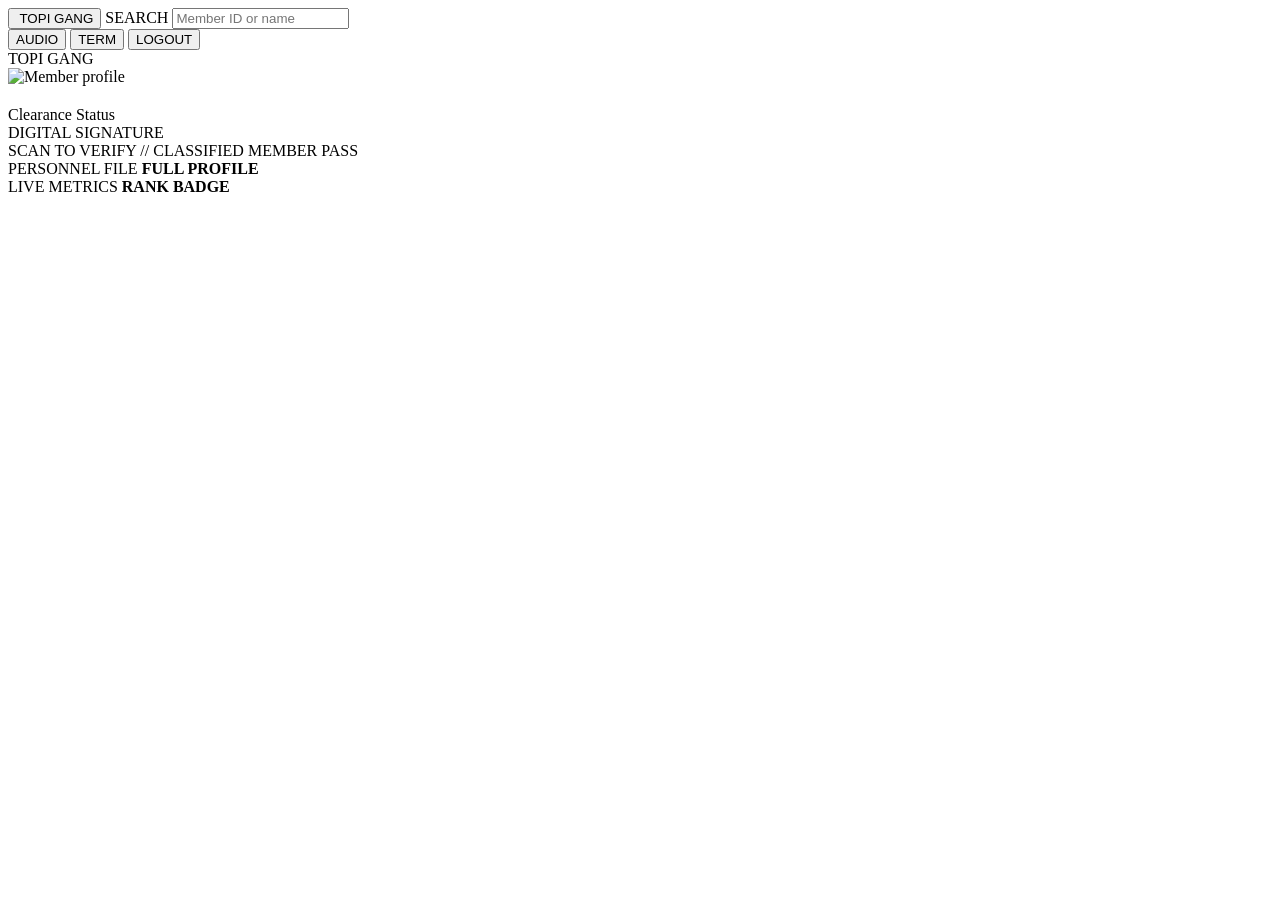
==== dashboard.html @ 7d9a7c2a "Add files via upload" ====
<!doctype html>
<html lang="en">
  <head>
    <meta charset="utf-8">
    <meta name="viewport" content="width=device-width, initial-scale=1">
    <title>Topi Gang Personnel Database</title>
    <link rel="preconnect" href="https://fonts.googleapis.com">
    <link rel="preconnect" href="https://fonts.gstatic.com" crossorigin>
    <link href="https://fonts.googleapis.com/css2?family=JetBrains+Mono:wght@400;600;700&family=Orbitron:wght@500;700;900&family=Rajdhani:wght@400;500;700&display=swap" rel="stylesheet">
    <link rel="stylesheet" href="assets/css/style.css?v=9">
    <link rel="stylesheet" href="assets/css/animations.css?v=9">
    <link rel="stylesheet" href="assets/css/responsive.css?v=9">
  </head>
  <body class="dashboard-body">
    <div class="noise-layer" aria-hidden="true"></div>
    <div class="scanline-layer" aria-hidden="true"></div>
    <div class="dash-grid-bg" aria-hidden="true"></div>

    <header class="top-nav">
      <button id="logoButton" class="brand-button" type="button" aria-label="Topi Gang">
        <img src="assets/images/logo/topi-gang-logo.png" alt="">
        <span>TOPI GANG</span>
      </button>
      <label class="search-wrap" for="memberSearch">
        <span>SEARCH</span>
        <input id="memberSearch" type="search" placeholder="Member ID or name">
      </label>
      <div class="nav-actions">
        <button id="soundToggle" class="icon-btn" type="button" aria-pressed="false" aria-label="Toggle sound">AUDIO</button>
        <button id="terminalButton" class="icon-btn" type="button" aria-label="Open terminal">TERM</button>
        <button id="logoutButton" class="danger-btn" type="button">LOGOUT</button>
      </div>
    </header>

    <main class="dashboard-shell">
      <aside class="panel identity-panel hud-frame" id="identityPanel">
        <div class="card-mark">TOPI GANG</div>
        <img id="memberPhoto" class="member-photo" src="" alt="Member profile">
        <div class="member-title-stroke" id="memberNameStroke"></div>
        <div class="identity-meta">
          <span id="memberIdBadge"></span>
          <h1 id="memberCodeName"></h1>
          <p id="memberRank"></p>
        </div>
        <div class="status-strip">
          <span>Clearance <strong id="memberClearance"></strong></span>
          <span>Status <strong id="memberStatus"></strong></span>
        </div>
        <div id="qrCode" class="qr-code" aria-label="Member QR code"></div>
        <div class="signature">
          <span>DIGITAL SIGNATURE</span>
          <strong id="digitalSignature"></strong>
        </div>
        <div class="card-footer-line">SCAN TO VERIFY // CLASSIFIED MEMBER PASS</div>
      </aside>

      <section class="panel file-panel hud-frame">
        <div class="panel-heading">
          <span>PERSONNEL FILE</span>
          <strong id="fileVisibility">FULL PROFILE</strong>
        </div>
        <div id="profileGrid" class="profile-grid"></div>
        <div id="searchResults" class="search-results" hidden></div>
      </section>

      <aside class="panel stats-panel hud-frame">
        <div class="panel-heading">
          <span>LIVE METRICS</span>
          <strong id="rankBadge">RANK BADGE</strong>
        </div>
        <div id="statsGrid" class="stats-grid"></div>
        <div class="radar-widget" aria-label="Radar sweep">
          <span></span>
        </div>
        <div id="hiddenPanel" class="hidden-panel" hidden>
          <strong>HIDDEN PANEL</strong>
          <p>Developer channel unlocked. Classified mission archives visible in terminal.</p>
        </div>
      </aside>
    </main>

    <div id="terminalOverlay" class="terminal-overlay" hidden>
      <section class="terminal-window hud-frame" aria-label="Topi Gang terminal">
        <div class="terminal-header">
          <span>TOPI GANG TERMINAL</span>
          <button id="closeTerminal" class="icon-btn" type="button">CLOSE</button>
        </div>
        <div id="terminalOutput" class="terminal-output"></div>
        <form id="terminalForm" class="terminal-form">
          <label for="terminalInput">&gt;</label>
          <input id="terminalInput" autocomplete="off" spellcheck="false">
        </form>
      </section>
    </div>

    <script src="assets/js/member-data.js?v=8"></script>
    <script src="assets/js/effects.js?v=8"></script>
    <script src="assets/js/dashboard.js?v=8"></script>
    <script src="assets/js/search.js?v=8"></script>
    <script src="assets/js/terminal.js?v=8"></script>
  </body>
</html>
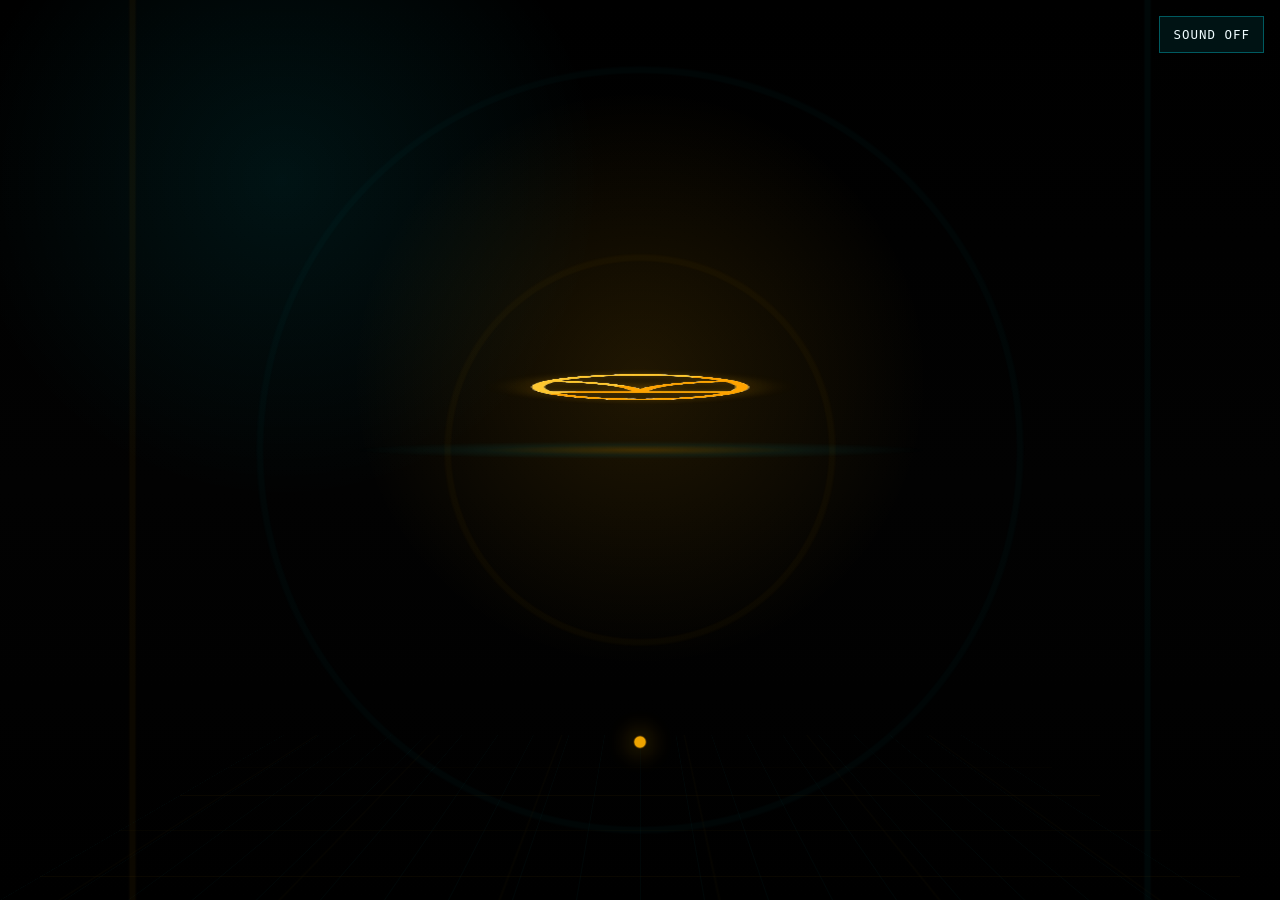
==== commit 1b41f62d: "Update CSS file versions in dashboard.html" ====
--- a/dashboard.html
+++ b/dashboard.html
@@ -7,9 +7,9 @@
     <link rel="preconnect" href="https://fonts.googleapis.com">
     <link rel="preconnect" href="https://fonts.gstatic.com" crossorigin>
     <link href="https://fonts.googleapis.com/css2?family=JetBrains+Mono:wght@400;600;700&family=Orbitron:wght@500;700;900&family=Rajdhani:wght@400;500;700&display=swap" rel="stylesheet">
-    <link rel="stylesheet" href="assets/css/style.css?v=9">
-    <link rel="stylesheet" href="assets/css/animations.css?v=9">
-    <link rel="stylesheet" href="assets/css/responsive.css?v=9">
+    <link rel="stylesheet" href="assets/css/style.css?v=10">
+    <link rel="stylesheet" href="assets/css/animations.css?v=10">
+    <link rel="stylesheet" href="assets/css/responsive.css?v=10">
   </head>
   <body class="dashboard-body">
     <div class="noise-layer" aria-hidden="true"></div>
--- a/assets/css/style.css
+++ b/assets/css/style.css
@@ -0,0 +1,1218 @@
+:root {
+  --bg: #050505;
+  --panel: rgba(2, 18, 18, 0.78);
+  --panel-strong: rgba(5, 32, 32, 0.92);
+  --cyan: #00f0ff;
+  --cyan-soft: rgba(0, 240, 255, 0.16);
+  --green: #1dff8a;
+  --green-soft: rgba(29, 255, 138, 0.16);
+  --red: #ff3152;
+  --red-soft: rgba(255, 49, 82, 0.2);
+  --white: #eefcff;
+  --muted: #83a8ac;
+  --line: rgba(0, 240, 255, 0.32);
+  --mono: "JetBrains Mono", Consolas, monospace;
+  --display: "Orbitron", Impact, sans-serif;
+  --body: "Rajdhani", Arial, sans-serif;
+  --member-accent: #00f0ff;
+  --member-accent-2: #061616;
+  --member-glow: rgba(0, 240, 255, 0.36);
+}
+
+* {
+  box-sizing: border-box;
+}
+
+html {
+  min-height: 100%;
+  background: var(--bg);
+}
+
+body {
+  min-height: 100vh;
+  margin: 0;
+  color: var(--white);
+  background:
+    radial-gradient(circle at 20% 12%, rgba(0, 240, 255, 0.13), transparent 34rem),
+    radial-gradient(circle at 80% 0%, rgba(29, 255, 138, 0.08), transparent 28rem),
+    #050505;
+  font-family: var(--body);
+  letter-spacing: 0;
+  overflow-x: hidden;
+}
+
+button,
+input,
+a {
+  font: inherit;
+}
+
+button,
+a {
+  color: inherit;
+}
+
+button {
+  cursor: pointer;
+}
+
+img {
+  display: block;
+  max-width: 100%;
+}
+
+.noise-layer,
+.scanline-layer,
+.dash-grid-bg {
+  position: fixed;
+  inset: 0;
+  pointer-events: none;
+  z-index: 2;
+}
+
+.noise-layer {
+  opacity: 0.12;
+  background-image:
+    repeating-radial-gradient(circle at 20% 30%, rgba(255,255,255,0.24) 0 1px, transparent 1px 3px),
+    repeating-linear-gradient(90deg, rgba(0,240,255,0.04) 0 1px, transparent 1px 8px);
+  mix-blend-mode: screen;
+}
+
+.scanline-layer {
+  opacity: 0.18;
+  background: repeating-linear-gradient(180deg, transparent 0 3px, rgba(0, 240, 255, 0.18) 4px, transparent 5px);
+}
+
+.dash-grid-bg {
+  z-index: 0;
+  opacity: 0.18;
+  background:
+    linear-gradient(rgba(0, 240, 255, 0.14) 1px, transparent 1px),
+    linear-gradient(90deg, rgba(0, 240, 255, 0.14) 1px, transparent 1px);
+  background-size: 56px 56px;
+  transform-origin: center;
+}
+
+.auth-shell,
+.dashboard-shell,
+.top-nav,
+.terminal-standalone {
+  position: relative;
+  z-index: 3;
+}
+
+.screen {
+  position: fixed;
+  inset: 0;
+  display: grid;
+  place-items: center;
+  padding: 24px;
+  opacity: 0;
+  visibility: hidden;
+  transform: scale(1.01);
+  transition: opacity 420ms ease, transform 420ms ease, visibility 420ms ease;
+}
+
+.screen.is-active {
+  opacity: 1;
+  visibility: visible;
+  transform: scale(1);
+}
+
+.hud-frame {
+  position: relative;
+  border: 1px solid var(--line);
+  background:
+    linear-gradient(135deg, rgba(0, 240, 255, 0.08), transparent 35%),
+    linear-gradient(315deg, rgba(29, 255, 138, 0.05), transparent 30%),
+    var(--panel);
+  box-shadow: 0 0 28px rgba(0, 240, 255, 0.15), inset 0 0 28px rgba(0, 240, 255, 0.05);
+  clip-path: polygon(0 14px, 14px 0, calc(100% - 14px) 0, 100% 14px, 100% calc(100% - 14px), calc(100% - 14px) 100%, 14px 100%, 0 calc(100% - 14px));
+}
+
+.hud-frame::before,
+.hud-frame::after {
+  content: "";
+  position: absolute;
+  width: 52px;
+  height: 52px;
+  pointer-events: none;
+}
+
+.hud-frame::before {
+  top: 10px;
+  left: 10px;
+  border-top: 2px solid var(--cyan);
+  border-left: 2px solid var(--cyan);
+}
+
+.hud-frame::after {
+  right: 10px;
+  bottom: 10px;
+  border-right: 2px solid var(--green);
+  border-bottom: 2px solid var(--green);
+}
+
+.sound-toggle,
+.icon-btn,
+.danger-btn,
+.primary-btn {
+  border: 1px solid var(--line);
+  background: rgba(0, 240, 255, 0.08);
+  color: var(--white);
+  font-family: var(--mono);
+  font-size: 0.78rem;
+  letter-spacing: 0.08em;
+  text-decoration: none;
+  transition: transform 180ms ease, border-color 180ms ease, background 180ms ease, box-shadow 180ms ease;
+}
+
+.sound-toggle {
+  position: fixed;
+  top: 16px;
+  right: 16px;
+  z-index: 9;
+  padding: 10px 13px;
+}
+
+.primary-btn {
+  width: 100%;
+  padding: 14px 18px;
+  background: linear-gradient(90deg, rgba(0, 240, 255, 0.16), rgba(29, 255, 138, 0.18));
+  color: var(--white);
+  font-weight: 700;
+}
+
+.danger-btn {
+  padding: 10px 14px;
+  border-color: rgba(255, 49, 82, 0.55);
+  background: var(--red-soft);
+}
+
+.icon-btn {
+  min-height: 38px;
+  padding: 9px 12px;
+}
+
+.primary-btn:hover,
+.icon-btn:hover,
+.danger-btn:hover,
+.sound-toggle:hover {
+  transform: translateY(-1px);
+  border-color: var(--green);
+  box-shadow: 0 0 18px rgba(29, 255, 138, 0.18);
+}
+
+.power-screen {
+  overflow: hidden;
+  background:
+    radial-gradient(circle at 50% 42%, rgba(255, 174, 0, 0.12), transparent 18rem),
+    radial-gradient(circle at 22% 20%, rgba(0, 240, 255, 0.08), transparent 20rem),
+    linear-gradient(180deg, #000 0%, #020202 54%, #000 100%);
+}
+
+.power-screen::before,
+.power-screen::after {
+  content: "";
+  position: absolute;
+  inset: 0;
+  pointer-events: none;
+}
+
+.power-screen::before {
+  opacity: 0.22;
+  background:
+    linear-gradient(rgba(255, 176, 0, 0.18) 1px, transparent 1px),
+    linear-gradient(90deg, rgba(0, 240, 255, 0.12) 1px, transparent 1px),
+    repeating-linear-gradient(90deg, transparent 0 58px, rgba(255, 176, 0, 0.09) 59px 60px, transparent 61px 180px);
+  background-size: 64px 64px, 64px 64px, 220px 220px;
+  transform: perspective(700px) rotateX(62deg) translateY(30%);
+  transform-origin: bottom;
+}
+
+.power-screen::after {
+  opacity: 0.34;
+  background:
+    linear-gradient(90deg, transparent 0 10%, rgba(255, 176, 0, 0.14) 10.2% 10.5%, transparent 10.7% 89.3%, rgba(0, 240, 255, 0.1) 89.5% 89.8%, transparent 90%),
+    radial-gradient(circle, transparent 0 24%, rgba(255, 176, 0, 0.1) 24.3% 24.8%, transparent 25.2% 48%, rgba(0, 240, 255, 0.08) 48.3% 48.8%, transparent 49.2%);
+}
+
+.power-led {
+  position: absolute;
+  left: 50%;
+  bottom: 17%;
+  z-index: 3;
+  width: 10px;
+  height: 10px;
+  transform: translateX(-50%);
+  border-radius: 50%;
+  background: #ffb000;
+  box-shadow: 0 0 22px #ffb000;
+}
+
+.monitor-glow {
+  position: absolute;
+  inset: 20%;
+  border-radius: 50%;
+  z-index: 1;
+  background: radial-gradient(circle, rgba(255, 176, 0, 0.18), rgba(0, 240, 255, 0.06) 34%, transparent 62%);
+  opacity: 0;
+}
+
+.power-logo {
+  position: absolute;
+  left: 50%;
+  top: 43%;
+  z-index: 2;
+  width: min(230px, 48vw);
+  opacity: 0;
+  transform: translate(-50%, -50%);
+  filter: drop-shadow(0 0 22px rgba(255, 176, 0, 0.38));
+}
+
+.boot-card,
+.login-panel,
+.bio-panel,
+.access-copy,
+.denied-copy {
+  width: min(680px, 100%);
+  padding: 34px;
+}
+
+.boot-logo,
+.login-logo {
+  width: 112px;
+  margin: 0 auto 18px;
+  border-radius: 50%;
+  filter: drop-shadow(0 0 18px rgba(255, 176, 0, 0.38));
+}
+
+.terminal-title,
+.classification,
+.bio-title,
+.panel-heading,
+.signature span {
+  color: var(--green);
+  font-family: var(--mono);
+  font-size: 0.82rem;
+  letter-spacing: 0.12em;
+  text-transform: uppercase;
+}
+
+.boot-lines {
+  min-height: 280px;
+  margin-top: 20px;
+  font-family: var(--mono);
+  color: #bff;
+}
+
+.boot-line {
+  margin: 9px 0;
+  text-shadow: 0 0 10px rgba(0, 240, 255, 0.35);
+}
+
+.login-panel {
+  max-width: 450px;
+  z-index: 1;
+  backdrop-filter: blur(16px);
+}
+
+.login-panel h1 {
+  margin: 0 0 26px;
+  font-family: var(--display);
+  font-size: clamp(1.6rem, 6vw, 2.6rem);
+  letter-spacing: 0.04em;
+  text-align: center;
+}
+
+.classification,
+.login-hint {
+  text-align: center;
+}
+
+.login-panel label {
+  display: block;
+  margin: 16px 0 7px;
+  color: var(--muted);
+  font-family: var(--mono);
+  font-size: 0.78rem;
+  text-transform: uppercase;
+}
+
+.login-panel input,
+.search-wrap input,
+.terminal-form input {
+  width: 100%;
+  border: 1px solid rgba(0, 240, 255, 0.36);
+  outline: none;
+  background: rgba(0, 0, 0, 0.48);
+  color: var(--white);
+  font-family: var(--mono);
+}
+
+.login-panel input {
+  height: 48px;
+  padding: 0 14px;
+  margin-bottom: 4px;
+}
+
+.login-panel input:focus,
+.search-wrap input:focus,
+.terminal-form input:focus {
+  border-color: var(--green);
+  box-shadow: 0 0 0 2px rgba(29, 255, 138, 0.12);
+}
+
+.login-hint {
+  margin: 14px 0 0;
+  color: var(--muted);
+}
+
+.bio-panel {
+  max-width: 560px;
+  text-align: center;
+}
+
+.fingerprint {
+  position: relative;
+  width: min(290px, 70vw);
+  aspect-ratio: 1;
+  margin: 28px auto;
+  display: grid;
+  place-items: center;
+  border: 1px solid var(--line);
+  border-radius: 8px;
+  background:
+    linear-gradient(135deg, rgba(0, 240, 255, 0.09), transparent 40%),
+    radial-gradient(circle, rgba(29, 255, 138, 0.1), transparent 70%);
+  overflow: hidden;
+}
+
+.fingerprint img {
+  width: 74%;
+  height: 86%;
+  object-fit: contain;
+  filter:
+    invert(82%)
+    sepia(95%)
+    saturate(1700%)
+    hue-rotate(126deg)
+    brightness(110%)
+    contrast(112%)
+    drop-shadow(0 0 14px rgba(0, 240, 255, 0.48));
+  opacity: 0.92;
+}
+
+.fingerprint::before,
+.fingerprint::after {
+  content: "";
+  position: absolute;
+  inset: 12px;
+  pointer-events: none;
+}
+
+.fingerprint::before {
+  border: 1px solid rgba(0, 240, 255, 0.28);
+}
+
+.fingerprint::after {
+  background:
+    linear-gradient(90deg, transparent 49%, rgba(0, 240, 255, 0.22) 50%, transparent 51%),
+    linear-gradient(0deg, transparent 49%, rgba(29, 255, 138, 0.18) 50%, transparent 51%);
+}
+
+.fingerprint-line,
+.face-line {
+  position: absolute;
+  left: 0;
+  right: 0;
+  height: 4px;
+  background: linear-gradient(90deg, transparent, var(--green), transparent);
+  box-shadow: 0 0 16px var(--green);
+}
+
+.progress-label {
+  display: flex;
+  justify-content: space-between;
+  gap: 16px;
+  margin: 14px 0 8px;
+  color: #cfffff;
+  font-family: var(--mono);
+}
+
+.progress-bar {
+  height: 12px;
+  border: 1px solid rgba(0, 240, 255, 0.42);
+  background: rgba(0, 0, 0, 0.54);
+  overflow: hidden;
+}
+
+.progress-bar span {
+  display: block;
+  width: 0;
+  height: 100%;
+  background: linear-gradient(90deg, var(--cyan), var(--green));
+  box-shadow: 0 0 16px var(--cyan);
+  transition: width 160ms linear;
+}
+
+.face-scanner {
+  position: relative;
+  width: min(300px, 72vw);
+  aspect-ratio: 1;
+  margin: 28px auto;
+  border: 1px solid var(--line);
+  overflow: hidden;
+}
+
+.face-silhouette {
+  position: absolute;
+  inset: 11%;
+  display: grid;
+  place-items: center;
+  border: 1px solid rgba(0, 240, 255, 0.28);
+  background: radial-gradient(circle, rgba(0, 240, 255, 0.12), rgba(0, 0, 0, 0.16) 68%);
+  filter: drop-shadow(0 0 20px rgba(0, 240, 255, 0.35));
+  overflow: hidden;
+}
+
+.face-silhouette img {
+  width: 100%;
+  height: 100%;
+  object-fit: cover;
+  opacity: 0.9;
+  mix-blend-mode: screen;
+}
+
+.face-identity-tag {
+  margin: -12px 0 12px;
+  color: var(--muted);
+  font-family: var(--mono);
+  font-size: 0.74rem;
+  letter-spacing: 0.08em;
+  text-transform: uppercase;
+}
+
+.face-grid {
+  position: absolute;
+  inset: 0;
+  background:
+    linear-gradient(rgba(0,240,255,0.16) 1px, transparent 1px),
+    linear-gradient(90deg, rgba(0,240,255,0.16) 1px, transparent 1px);
+  background-size: 28px 28px;
+}
+
+.face-ring {
+  position: absolute;
+  inset: 13%;
+  border: 2px dashed var(--green);
+  border-radius: 50%;
+}
+
+.glitch-word {
+  color: var(--white);
+  font-family: var(--display);
+  font-size: clamp(2rem, 10vw, 6rem);
+  font-weight: 900;
+  letter-spacing: 0.08em;
+}
+
+.login-screen,
+.welcome-screen {
+  overflow: hidden;
+  background:
+    linear-gradient(115deg, rgba(0, 240, 255, 0.035), transparent 36%),
+    linear-gradient(245deg, rgba(255, 176, 0, 0.045), transparent 42%),
+    radial-gradient(circle at 50% 50%, rgba(0, 240, 255, 0.06), transparent 34rem),
+    #000;
+}
+
+.login-screen::before,
+.login-screen::after,
+.welcome-screen::before,
+.welcome-screen::after {
+  content: "";
+  position: absolute;
+  inset: 0;
+  pointer-events: none;
+}
+
+.login-screen::before,
+.welcome-screen::before {
+  opacity: 0.2;
+  background:
+    linear-gradient(rgba(0, 240, 255, 0.16) 1px, transparent 1px),
+    linear-gradient(90deg, rgba(0, 240, 255, 0.16) 1px, transparent 1px),
+    linear-gradient(115deg, transparent 0 47%, rgba(29, 255, 138, 0.2) 48% 49%, transparent 50%),
+    linear-gradient(65deg, transparent 0 57%, rgba(0, 240, 255, 0.18) 58% 59%, transparent 60%);
+  background-size: 72px 72px, 72px 72px, 260px 260px, 340px 340px;
+  transform: perspective(720px) rotateX(58deg) translateY(26%);
+  transform-origin: bottom;
+}
+
+.login-screen::after {
+  opacity: 0.46;
+  background:
+    linear-gradient(90deg, transparent 0 8%, rgba(0, 240, 255, 0.24) 8.2% 8.5%, transparent 8.7% 91.3%, rgba(0, 240, 255, 0.2) 91.5% 91.8%, transparent 92%),
+    linear-gradient(0deg, transparent 0 12%, rgba(29, 255, 138, 0.16) 12.2% 12.5%, transparent 12.7% 86.3%, rgba(29, 255, 138, 0.12) 86.5% 86.8%, transparent 87%),
+    repeating-linear-gradient(90deg, transparent 0 42px, rgba(0, 240, 255, 0.1) 43px 44px, transparent 45px 120px);
+  clip-path: polygon(0 0, 100% 0, 100% 100%, 0 100%);
+}
+
+.welcome-screen::after {
+  inset: 8%;
+  opacity: 0.34;
+  background:
+    linear-gradient(var(--cyan), var(--cyan)) 50% 0 / 1px 100% no-repeat,
+    linear-gradient(90deg, var(--cyan), var(--cyan)) 0 50% / 100% 1px no-repeat,
+    radial-gradient(circle, transparent 0 22%, rgba(0, 240, 255, 0.18) 22.4% 22.9%, transparent 23.2% 44%, rgba(29, 255, 138, 0.16) 44.3% 44.8%, transparent 45.2%),
+    conic-gradient(from 0deg, transparent 0 12%, rgba(0, 240, 255, 0.18) 13% 14%, transparent 15% 35%, rgba(29, 255, 138, 0.14) 36% 37%, transparent 38% 100%);
+}
+
+.login-screen > *,
+.welcome-screen > * {
+  position: relative;
+  z-index: 1;
+}
+
+.particle-field {
+  position: absolute;
+  inset: 0;
+  pointer-events: none;
+  z-index: 0;
+  background:
+    radial-gradient(circle at 22% 28%, var(--cyan) 0 1px, transparent 2px),
+    radial-gradient(circle at 78% 38%, var(--green) 0 1px, transparent 2px),
+    radial-gradient(circle at 48% 76%, var(--cyan) 0 1px, transparent 2px),
+    repeating-linear-gradient(90deg, transparent 0 58px, rgba(0, 240, 255, 0.1) 59px 60px, transparent 61px 180px);
+  background-size: 160px 160px, 220px 220px, 180px 180px, 260px 260px;
+  opacity: 0.26;
+}
+
+.welcome-copy {
+  display: grid;
+  gap: 6px;
+  width: min(620px, 100%);
+  text-align: center;
+  padding: 28px 0;
+}
+
+.welcome-copy span,
+.welcome-copy strong {
+  font-family: var(--display);
+  text-shadow: 0 0 20px rgba(0, 240, 255, 0.32);
+}
+
+.welcome-copy span {
+  color: var(--muted);
+  font-size: clamp(1rem, 4vw, 1.5rem);
+}
+
+.welcome-copy strong {
+  font-size: clamp(2rem, 9vw, 5.8rem);
+  line-height: 0.98;
+}
+
+.welcome-copy .primary-btn {
+  width: min(320px, 100%);
+  margin: 28px auto 0;
+}
+
+.access-copy,
+.denied-copy {
+  text-align: center;
+}
+
+.access-copy h2,
+.denied-copy h2 {
+  margin: 0 0 14px;
+  font-family: var(--display);
+  font-size: clamp(2rem, 8vw, 4.2rem);
+}
+
+.access-copy h2 {
+  color: var(--green);
+}
+
+.denied-screen {
+  background: rgba(60, 0, 8, 0.36);
+}
+
+.denied-copy {
+  border-color: rgba(255, 49, 82, 0.7);
+  background: rgba(26, 0, 4, 0.86);
+}
+
+.denied-copy span,
+.denied-copy strong {
+  color: var(--red);
+  font-family: var(--display);
+  letter-spacing: 0.1em;
+}
+
+.top-nav {
+  display: grid;
+  grid-template-columns: minmax(180px, 260px) minmax(240px, 1fr) auto;
+  gap: 16px;
+  align-items: center;
+  min-height: 76px;
+  padding: 14px 18px;
+  border-bottom: 1px solid var(--line);
+  background: rgba(0, 0, 0, 0.74);
+  backdrop-filter: blur(14px);
+}
+
+.brand-button {
+  display: flex;
+  align-items: center;
+  gap: 10px;
+  border: 0;
+  background: transparent;
+  color: var(--white);
+  font-family: var(--display);
+  font-weight: 800;
+  letter-spacing: 0.08em;
+}
+
+.brand-button img {
+  width: 48px;
+  height: 48px;
+  object-fit: contain;
+  border-radius: 50%;
+  filter: drop-shadow(0 0 12px rgba(255, 176, 0, 0.3));
+}
+
+.search-wrap {
+  display: grid;
+  grid-template-columns: auto 1fr;
+  align-items: center;
+  gap: 10px;
+  color: var(--green);
+  font-family: var(--mono);
+  font-size: 0.78rem;
+}
+
+.search-wrap input {
+  height: 42px;
+  padding: 0 14px;
+}
+
+.nav-actions {
+  display: flex;
+  gap: 8px;
+  align-items: center;
+  justify-content: flex-end;
+}
+
+.dashboard-shell {
+  display: grid;
+  grid-template-columns: minmax(260px, 0.82fr) minmax(360px, 1.45fr) minmax(260px, 0.88fr);
+  gap: 18px;
+  width: min(1440px, 100%);
+  margin: 0 auto;
+  padding: 18px;
+}
+
+.panel {
+  min-width: 0;
+  padding: 20px;
+}
+
+.member-photo {
+  width: min(280px, 100%);
+  aspect-ratio: 1;
+  margin: 0 auto 18px;
+  object-fit: cover;
+  border: 1px solid var(--line);
+  background: #021;
+}
+
+.identity-meta {
+  text-align: center;
+}
+
+.identity-meta span,
+.profile-item span,
+.result-card span {
+  color: var(--muted);
+  font-family: var(--mono);
+  font-size: 0.75rem;
+  text-transform: uppercase;
+}
+
+.identity-meta h1 {
+  margin: 6px 0 0;
+  font-family: var(--display);
+  font-size: clamp(1.4rem, 4vw, 2rem);
+}
+
+.identity-meta p {
+  margin: 4px 0 0;
+  color: var(--green);
+  font-family: var(--mono);
+}
+
+.status-strip {
+  display: grid;
+  gap: 9px;
+  margin: 18px 0;
+  font-family: var(--mono);
+}
+
+.status-strip span {
+  display: flex;
+  justify-content: space-between;
+  gap: 12px;
+  padding: 10px;
+  border: 1px solid rgba(0, 240, 255, 0.2);
+  background: rgba(0, 240, 255, 0.06);
+}
+
+.qr-code {
+  display: grid;
+  grid-template-columns: repeat(9, 1fr);
+  gap: 3px;
+  width: 138px;
+  aspect-ratio: 1;
+  margin: 18px auto;
+  padding: 8px;
+  border: 1px solid var(--line);
+  background: rgba(0, 0, 0, 0.48);
+}
+
+.qr-code i {
+  display: block;
+  background: rgba(0, 240, 255, 0.14);
+}
+
+.qr-code i.on {
+  background: var(--green);
+  box-shadow: 0 0 8px rgba(29, 255, 138, 0.6);
+}
+
+.signature {
+  display: grid;
+  gap: 6px;
+  text-align: center;
+}
+
+.signature strong {
+  color: #bff;
+  font-family: var(--mono);
+  word-break: break-all;
+}
+
+.panel-heading {
+  display: flex;
+  justify-content: space-between;
+  gap: 12px;
+  align-items: center;
+  margin-bottom: 16px;
+}
+
+.panel-heading strong {
+  color: var(--white);
+}
+
+.profile-grid {
+  display: grid;
+  grid-template-columns: repeat(2, minmax(0, 1fr));
+  gap: 12px;
+}
+
+.profile-item,
+.result-card,
+.stat-card {
+  min-width: 0;
+  border: 1px solid rgba(0, 240, 255, 0.18);
+  background: rgba(0, 0, 0, 0.28);
+}
+
+.profile-item {
+  padding: 12px;
+}
+
+.profile-item strong {
+  display: block;
+  margin-top: 5px;
+  font-size: 1.08rem;
+  overflow-wrap: anywhere;
+}
+
+.search-results {
+  display: grid;
+  gap: 12px;
+}
+
+.result-card {
+  display: grid;
+  grid-template-columns: 88px 1fr;
+  gap: 14px;
+  align-items: center;
+  padding: 12px;
+}
+
+.result-card img {
+  width: 88px;
+  aspect-ratio: 1;
+  object-fit: cover;
+  border: 1px solid var(--line);
+}
+
+.result-card h3 {
+  margin: 4px 0;
+  font-family: var(--display);
+}
+
+.stats-grid {
+  display: grid;
+  grid-template-columns: repeat(2, minmax(0, 1fr));
+  gap: 12px;
+}
+
+.stat-card {
+  display: grid;
+  place-items: center;
+  gap: 8px;
+  min-height: 144px;
+  padding: 12px;
+  text-align: center;
+}
+
+.ring {
+  width: 92px;
+  aspect-ratio: 1;
+  border-radius: 50%;
+  display: grid;
+  place-items: center;
+  background:
+    radial-gradient(circle closest-side, rgba(2, 14, 14, 1) 74%, transparent 75%),
+    conic-gradient(var(--green) calc(var(--value) * 1%), rgba(0, 240, 255, 0.13) 0);
+  font-family: var(--mono);
+  color: var(--white);
+}
+
+.radar-widget {
+  position: relative;
+  width: min(260px, 100%);
+  aspect-ratio: 1;
+  margin: 20px auto 0;
+  border: 1px solid var(--line);
+  border-radius: 50%;
+  background:
+    radial-gradient(circle, transparent 0 24%, rgba(0, 240, 255, 0.15) 25% 26%, transparent 27% 49%, rgba(0, 240, 255, 0.15) 50% 51%, transparent 52%),
+    linear-gradient(90deg, transparent 49%, rgba(0, 240, 255, 0.28) 50%, transparent 51%),
+    linear-gradient(0deg, transparent 49%, rgba(0, 240, 255, 0.28) 50%, transparent 51%);
+  overflow: hidden;
+}
+
+.radar-widget span {
+  position: absolute;
+  inset: 0 50% 50% 0;
+  transform-origin: 100% 100%;
+  background: linear-gradient(45deg, rgba(29, 255, 138, 0.42), transparent 65%);
+}
+
+.hidden-panel {
+  margin-top: 16px;
+  padding: 14px;
+  border: 1px solid var(--green);
+  background: var(--green-soft);
+}
+
+.terminal-overlay {
+  position: fixed;
+  inset: 0;
+  z-index: 20;
+  display: grid;
+  place-items: center;
+  padding: 18px;
+  background: rgba(0, 0, 0, 0.72);
+  backdrop-filter: blur(10px);
+}
+
+.terminal-overlay[hidden] {
+  display: none;
+}
+
+.terminal-overlay.is-standalone {
+  position: static;
+  min-height: 100vh;
+}
+
+.terminal-window {
+  width: min(900px, 100%);
+  height: min(620px, calc(100vh - 36px));
+  display: grid;
+  grid-template-rows: auto 1fr auto;
+  padding: 16px;
+}
+
+.terminal-header {
+  display: flex;
+  justify-content: space-between;
+  align-items: center;
+  gap: 12px;
+  color: var(--green);
+  font-family: var(--mono);
+}
+
+.terminal-output {
+  margin: 16px 0;
+  padding: 12px;
+  overflow: auto;
+  border: 1px solid rgba(0, 240, 255, 0.18);
+  background: rgba(0, 0, 0, 0.48);
+  font-family: var(--mono);
+  color: #bff;
+}
+
+.terminal-output p {
+  margin: 0 0 8px;
+  white-space: pre-wrap;
+}
+
+.terminal-form {
+  display: grid;
+  grid-template-columns: auto 1fr;
+  gap: 8px;
+  align-items: center;
+  font-family: var(--mono);
+}
+
+.terminal-form input {
+  height: 42px;
+  padding: 0 10px;
+}
+
+.terminal-standalone {
+  min-height: 100vh;
+}
+
+/* Anime member-pass dashboard skin */
+.dashboard-body {
+  background:
+    radial-gradient(circle at 70% 18%, color-mix(in srgb, var(--member-accent) 18%, transparent), transparent 32rem),
+    radial-gradient(circle at 18% 78%, color-mix(in srgb, var(--member-accent) 10%, transparent), transparent 26rem),
+    linear-gradient(145deg, #000 0%, var(--member-accent-2) 42%, #000 100%);
+}
+
+.dashboard-body .dash-grid-bg {
+  opacity: 0.1;
+  background:
+    linear-gradient(color-mix(in srgb, var(--member-accent) 20%, transparent) 1px, transparent 1px),
+    linear-gradient(90deg, color-mix(in srgb, var(--member-accent) 16%, transparent) 1px, transparent 1px);
+  background-size: 92px 92px;
+}
+
+.dashboard-body .top-nav {
+  min-height: 82px;
+  border-bottom-color: color-mix(in srgb, var(--member-accent) 45%, transparent);
+  background:
+    linear-gradient(90deg, rgba(0, 0, 0, 0.92), color-mix(in srgb, var(--member-accent-2) 76%, #000 24%), rgba(0, 0, 0, 0.92));
+  box-shadow: 0 14px 34px rgba(0, 0, 0, 0.42);
+}
+
+.dashboard-body .brand-button span,
+.dashboard-body .search-wrap,
+.dashboard-body .panel-heading,
+.dashboard-body .signature span {
+  color: var(--member-accent);
+}
+
+.dashboard-body .dashboard-shell {
+  grid-template-columns: minmax(330px, 0.92fr) minmax(380px, 1.24fr) minmax(280px, 0.84fr);
+  gap: 22px;
+  padding: 22px;
+}
+
+.dashboard-body .panel {
+  border-color: color-mix(in srgb, var(--member-accent) 42%, transparent);
+  background:
+    linear-gradient(135deg, color-mix(in srgb, var(--member-accent) 10%, transparent), transparent 30%),
+    linear-gradient(180deg, rgba(255,255,255,0.035), transparent 16%),
+    rgba(0, 0, 0, 0.82);
+  box-shadow: 0 0 28px var(--member-glow), inset 0 0 32px rgba(255, 255, 255, 0.025);
+  clip-path: none;
+  border-radius: 8px;
+}
+
+.identity-panel {
+  min-height: 780px;
+  overflow: hidden;
+  isolation: isolate;
+}
+
+.identity-panel::before {
+  content: attr(data-kanji);
+  position: absolute;
+  right: 18px;
+  top: 86px;
+  z-index: -1;
+  color: color-mix(in srgb, var(--member-accent) 20%, transparent);
+  font-family: var(--display);
+  font-size: clamp(5rem, 13vw, 10rem);
+  font-weight: 900;
+  writing-mode: vertical-rl;
+  line-height: 0.9;
+}
+
+.identity-panel::after {
+  content: attr(data-theme-title) " // " attr(data-theme-quote);
+  position: absolute;
+  left: 18px;
+  right: 18px;
+  bottom: 16px;
+  color: color-mix(in srgb, var(--member-accent) 72%, #fff 28%);
+  border-top: 1px solid color-mix(in srgb, var(--member-accent) 35%, transparent);
+  padding-top: 10px;
+  font-family: var(--mono);
+  font-size: 0.68rem;
+  letter-spacing: 0.16em;
+  text-align: center;
+}
+
+.card-mark {
+  color: #f4f7ff;
+  font-family: var(--display);
+  font-size: 1.25rem;
+  letter-spacing: 0.28em;
+  text-align: center;
+  opacity: 0.78;
+}
+
+.member-photo {
+  width: min(360px, 100%);
+  margin: 20px auto 10px;
+  border: 0;
+  background:
+    radial-gradient(circle, color-mix(in srgb, var(--member-accent) 18%, transparent), transparent 62%),
+    #030303;
+  filter: drop-shadow(0 0 28px var(--member-glow));
+  mix-blend-mode: screen;
+  opacity: 0.9;
+}
+
+.member-title-stroke {
+  margin: -12px 0 8px;
+  color: rgba(240, 244, 255, 0.88);
+  font-family: var(--display);
+  font-size: clamp(2.4rem, 7vw, 4.8rem);
+  font-weight: 900;
+  line-height: 0.88;
+  letter-spacing: 0.02em;
+  text-transform: uppercase;
+  overflow-wrap: anywhere;
+  text-shadow: 0 0 18px var(--member-glow), 0 8px 0 rgba(255, 255, 255, 0.04);
+}
+
+.identity-meta {
+  border-top: 1px solid color-mix(in srgb, var(--member-accent) 38%, transparent);
+  border-bottom: 1px solid color-mix(in srgb, var(--member-accent) 22%, transparent);
+  padding: 14px 0;
+}
+
+.identity-meta span,
+.profile-item span,
+.result-card span {
+  color: color-mix(in srgb, var(--member-accent) 72%, #fff 28%);
+}
+
+.identity-meta h1 {
+  color: #f7f8ff;
+}
+
+.identity-meta p {
+  color: var(--member-accent);
+}
+
+.status-strip span,
+.profile-item,
+.result-card,
+.stat-card,
+.terminal-output {
+  border-color: color-mix(in srgb, var(--member-accent) 26%, transparent);
+  background:
+    linear-gradient(90deg, color-mix(in srgb, var(--member-accent) 8%, transparent), transparent 46%),
+    rgba(0, 0, 0, 0.52);
+}
+
+.status-strip strong,
+.profile-item strong {
+  color: #f4f7ff;
+}
+
+.qr-code,
+.signature {
+  border: 1px solid color-mix(in srgb, var(--member-accent) 34%, transparent);
+  background: rgba(0, 0, 0, 0.48);
+}
+
+.qr-code {
+  box-shadow: inset 0 0 18px rgba(0, 0, 0, 0.8);
+}
+
+.qr-code i {
+  background: color-mix(in srgb, var(--member-accent) 16%, transparent);
+}
+
+.qr-code i.on {
+  background: var(--member-accent);
+  box-shadow: 0 0 8px var(--member-glow);
+}
+
+.signature {
+  padding: 12px;
+}
+
+.signature strong {
+  color: #f7f8ff;
+  font-family: "Brush Script MT", "Segoe Script", cursive;
+  font-size: 1.45rem;
+  font-weight: 400;
+}
+
+.card-footer-line {
+  margin-top: 16px;
+  color: rgba(244, 247, 255, 0.48);
+  font-family: var(--mono);
+  font-size: 0.68rem;
+  letter-spacing: 0.18em;
+  text-align: center;
+}
+
+.file-panel,
+.stats-panel {
+  background:
+    linear-gradient(90deg, rgba(255, 255, 255, 0.035), transparent 36%),
+    radial-gradient(circle at 86% 12%, color-mix(in srgb, var(--member-accent) 12%, transparent), transparent 18rem),
+    rgba(0, 0, 0, 0.84);
+}
+
+.panel-heading {
+  border-bottom: 1px solid color-mix(in srgb, var(--member-accent) 32%, transparent);
+  padding-bottom: 12px;
+}
+
+.panel-heading strong {
+  color: rgba(244, 247, 255, 0.8);
+}
+
+.ring {
+  background:
+    radial-gradient(circle closest-side, #030303 72%, transparent 73%),
+    conic-gradient(var(--member-accent) calc(var(--value) * 1%), rgba(255, 255, 255, 0.08) 0);
+  box-shadow: 0 0 16px var(--member-glow);
+}
+
+.radar-widget {
+  border-color: color-mix(in srgb, var(--member-accent) 38%, transparent);
+  background:
+    radial-gradient(circle, transparent 0 24%, color-mix(in srgb, var(--member-accent) 15%, transparent) 25% 26%, transparent 27% 49%, color-mix(in srgb, var(--member-accent) 12%, transparent) 50% 51%, transparent 52%),
+    linear-gradient(90deg, transparent 49%, color-mix(in srgb, var(--member-accent) 30%, transparent) 50%, transparent 51%),
+    linear-gradient(0deg, transparent 49%, color-mix(in srgb, var(--member-accent) 30%, transparent) 50%, transparent 51%);
+}
+
+.radar-widget span {
+  background: linear-gradient(45deg, var(--member-glow), transparent 65%);
+}
--- a/assets/css/animations.css
+++ b/assets/css/animations.css
@@ -0,0 +1,163 @@
+@keyframes led-pulse {
+  0%, 100% { opacity: 0.3; transform: translateX(-50%) scale(0.7); }
+  45% { opacity: 1; transform: translateX(-50%) scale(1.25); }
+}
+
+@keyframes monitor-on {
+  0% { opacity: 0; transform: scaleY(0.02); }
+  35% { opacity: 0.85; transform: scaleY(0.04); }
+  70% { opacity: 0.42; transform: scaleY(1.15); }
+  100% { opacity: 1; transform: scale(1); }
+}
+
+@keyframes flicker {
+  0%, 19%, 22%, 63%, 65%, 100% { opacity: 1; }
+  20%, 64% { opacity: 0.42; }
+}
+
+@keyframes scan-down {
+  0% { top: -8px; }
+  100% { top: 100%; }
+}
+
+@keyframes spin {
+  to { transform: rotate(360deg); }
+}
+
+@keyframes particles {
+  to { background-position: 160px 160px, -220px 220px, 180px -180px, 260px 0; }
+}
+
+@keyframes hud-grid-drift {
+  0% { background-position: 0 0, 0 0, 0 0, 0 0; }
+  100% { background-position: 72px 72px, 72px 72px, 260px 260px, -340px 340px; }
+}
+
+@keyframes reticle-spin {
+  to { transform: rotate(360deg); }
+}
+
+@keyframes data-sweep {
+  0% { background-position: 0 0, 0 0, 0 0; }
+  100% { background-position: 0 0, 0 0, 240px 0; }
+}
+
+@keyframes radar {
+  to { transform: rotate(360deg); }
+}
+
+@keyframes denied-shake {
+  0%, 100% { transform: translateX(0); }
+  20% { transform: translateX(-10px); }
+  40% { transform: translateX(8px); }
+  60% { transform: translateX(-6px); }
+  80% { transform: translateX(4px); }
+}
+
+@keyframes glitch-rgb {
+  0%, 100% { text-shadow: 2px 0 var(--cyan), -2px 0 var(--red); transform: skewX(0); }
+  25% { text-shadow: -6px 0 var(--cyan), 6px 0 var(--red); transform: skewX(6deg); }
+  50% { text-shadow: 8px 0 var(--red), -8px 0 var(--green); transform: skewX(-4deg); }
+  75% { text-shadow: -3px 0 var(--green), 3px 0 var(--cyan); transform: skewX(8deg); }
+}
+
+.power-screen.is-active .power-led {
+  animation: led-pulse 900ms ease-in-out infinite;
+}
+
+.power-screen.is-active .monitor-glow {
+  animation: monitor-on 2.4s ease forwards, flicker 180ms steps(2) 4;
+}
+
+.power-screen.is-active .power-logo {
+  animation: logo-power-on 2.4s ease forwards, flicker 220ms steps(2) 3;
+}
+
+@keyframes logo-power-on {
+  0% { opacity: 0; transform: translate(-50%, -50%) scale(0.9); }
+  18% { opacity: 0.12; transform: translate(-50%, -50%) scaleY(0.05); }
+  50% { opacity: 0.45; transform: translate(-50%, -50%) scale(1.04); }
+  100% { opacity: 0.78; transform: translate(-50%, -50%) scale(1); }
+}
+
+.boot-screen.is-active,
+.login-screen.is-active,
+.biometric-screen.is-active,
+.welcome-screen.is-active,
+.access-screen.is-active {
+  animation: flicker 650ms steps(2) 1;
+}
+
+.boot-line::after {
+  content: "_";
+  margin-left: 4px;
+  color: var(--green);
+  animation: flicker 900ms steps(2) infinite;
+}
+
+.fingerprint-line,
+.face-line {
+  animation: scan-down 1.2s linear infinite;
+}
+
+.face-ring {
+  animation: spin 5s linear infinite;
+}
+
+.glitch-screen.is-active .glitch-word {
+  animation: glitch-rgb 120ms steps(2) infinite;
+}
+
+.particle-field {
+  animation: particles 16s linear infinite;
+}
+
+.login-screen::before,
+.welcome-screen::before {
+  animation: hud-grid-drift 14s linear infinite;
+}
+
+.login-screen::after {
+  animation: data-sweep 9s linear infinite;
+}
+
+.welcome-screen::after {
+  animation: reticle-spin 18s linear infinite;
+}
+
+.granted-bar span {
+  animation: granted-load 1.4s ease forwards;
+}
+
+@keyframes granted-load {
+  to { width: 100%; }
+}
+
+.denied-screen.is-active .denied-copy {
+  animation: denied-shake 360ms ease 2, glitch-rgb 140ms steps(2) 6;
+}
+
+.radar-widget span {
+  animation: radar 3.2s linear infinite;
+}
+
+.panel,
+.result-card {
+  animation: panel-in 520ms ease both;
+}
+
+@keyframes panel-in {
+  from { opacity: 0; transform: translateY(10px); }
+  to { opacity: 1; transform: translateY(0); }
+}
+
+@media (prefers-reduced-motion: reduce) {
+  *,
+  *::before,
+  *::after {
+    animation-duration: 1ms !important;
+    animation-iteration-count: 1 !important;
+    scroll-behavior: auto !important;
+    transition-duration: 1ms !important;
+  }
+}
--- a/assets/css/responsive.css
+++ b/assets/css/responsive.css
@@ -0,0 +1,173 @@
+@media (max-width: 1100px) {
+  .dashboard-shell,
+  .dashboard-body .dashboard-shell {
+    grid-template-columns: minmax(260px, 0.9fr) minmax(360px, 1.1fr);
+  }
+
+  .stats-panel,
+  .dashboard-body .stats-panel {
+    grid-column: 1 / -1;
+  }
+
+  .stats-grid,
+  .dashboard-body .stats-grid {
+    grid-template-columns: repeat(4, minmax(0, 1fr));
+  }
+}
+
+@media (max-width: 820px) {
+  .dashboard-body {
+    overflow-x: hidden;
+  }
+
+  .top-nav,
+  .dashboard-body .top-nav {
+    grid-template-columns: 1fr;
+    gap: 10px;
+    min-height: auto;
+  }
+
+  .search-wrap,
+  .dashboard-body .search-wrap {
+    grid-template-columns: 1fr;
+  }
+
+  .nav-actions {
+    justify-content: stretch;
+    flex-wrap: wrap;
+  }
+
+  .nav-actions > * {
+    flex: 1 1 auto;
+  }
+
+  .dashboard-shell,
+  .dashboard-body .dashboard-shell {
+    display: grid;
+    grid-template-columns: 1fr;
+    padding: 12px;
+    gap: 14px;
+    width: 100%;
+    scroll-snap-type: y proximity;
+  }
+
+  .identity-panel,
+  .stats-panel,
+  .dashboard-body .identity-panel,
+  .dashboard-body .stats-panel {
+    grid-column: auto;
+  }
+
+  .identity-panel,
+  .dashboard-body .identity-panel {
+    min-height: auto;
+    overflow: hidden;
+  }
+
+  .dashboard-body .panel {
+    scroll-snap-align: start;
+  }
+
+  .dashboard-body .member-photo {
+    width: min(260px, 82vw);
+    margin-top: 14px;
+  }
+
+  .dashboard-body .member-title-stroke {
+    font-size: clamp(2.2rem, 12vw, 3.4rem);
+  }
+
+  .profile-grid,
+  .stats-grid,
+  .dashboard-body .profile-grid,
+  .dashboard-body .stats-grid {
+    grid-template-columns: repeat(2, minmax(0, 1fr));
+  }
+}
+
+@media (max-width: 560px) {
+  .screen {
+    padding: 14px;
+  }
+
+  .boot-card,
+  .login-panel,
+  .bio-panel,
+  .access-copy,
+  .denied-copy,
+  .panel {
+    padding: 18px;
+  }
+
+  .top-nav,
+  .dashboard-body .top-nav {
+    padding: 12px;
+  }
+
+  .brand-button {
+    justify-content: center;
+  }
+
+  .profile-grid,
+  .stats-grid,
+  .dashboard-body .profile-grid {
+    grid-template-columns: 1fr;
+  }
+
+  .dashboard-body .stats-grid {
+    display: flex;
+    gap: 10px;
+    overflow-x: auto;
+    padding: 2px 2px 10px;
+    scroll-snap-type: x mandatory;
+    -webkit-overflow-scrolling: touch;
+  }
+
+  .dashboard-body .stat-card {
+    flex: 0 0 152px;
+    min-height: 132px;
+    scroll-snap-align: start;
+  }
+
+  .member-title-stroke {
+    font-size: 2.25rem;
+  }
+
+  .dashboard-body .identity-panel::before {
+    right: 8px;
+    top: 76px;
+    font-size: 5.2rem;
+  }
+
+  .dashboard-body .identity-panel::after {
+    position: static;
+    display: block;
+    margin-top: 16px;
+  }
+
+  .dashboard-body .qr-code {
+    width: 122px;
+  }
+
+  .result-card {
+    grid-template-columns: 72px 1fr;
+  }
+
+  .result-card img {
+    width: 72px;
+  }
+
+  .panel-heading {
+    display: grid;
+  }
+
+  .terminal-window {
+    height: calc(100vh - 28px);
+  }
+
+  .sound-toggle {
+    top: auto;
+    right: 12px;
+    bottom: 12px;
+  }
+}
